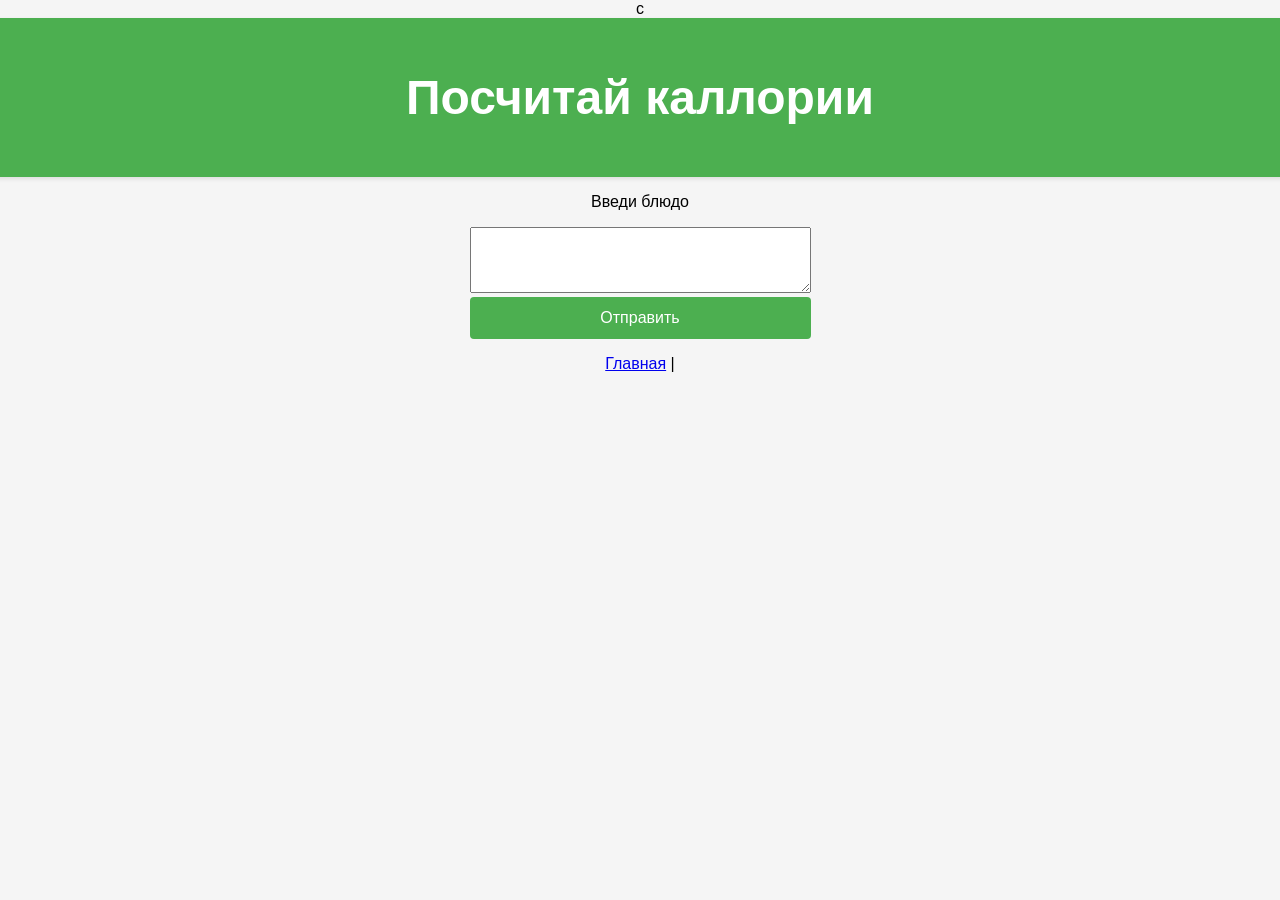
==== templates/ch.html @ 38d3e3aa "Create ch.html" ====
<!doctype html>
<html>
<head>
    <link href="pg11.css" rel="stylesheet"> 
    <meta charset="utf-8">c
    <title>Чат с ИИ</title>
</head>
<body>
  <header>
    <h1>Посчитай каллории</h1>
</header>
    <div class="container">    
        <p style="text-align: center" >Введи блюдо</p>

        <form method="post">
            <textarea name="question" rows="4" cols="40" required></textarea>
            <br>
            <button type="submit">Отправить</button>
        </form>
    </div>
    <p>
        <a href="{{ url_for('index') }}">Главная</a> |

    </p>

</body>
</html>
---- templates/pg11.css ----
body {
    font-family: 'Arial', sans-serif;
    margin: 0;
    padding: 0;
    display: flex;
    flex-direction: column;
    align-items: center;
    background-color: #f5f5f5;
    min-height: 100vh;
}

header {
    background-color: #4CAF50;
    color: white;
    padding: 20px;
    width: 100%;
    text-align: center;
    font-size: 24px;
    box-shadow: 0 2px 4px rgba(0,0,0,0.1);
}


.form-container {
    width: 80%;
    max-width: 400px;
    background-color: white;
    padding: 20px;
    border-radius: 8px;
    box-shadow: 0 4px 8px rgba(0,0,0,0.1);
    margin: 20px auto;
}
.p {text-align: center}


input[type="text"] {
    width: 100%;
    padding: 12px;
    margin-bottom: 15px;
    border: 1px solid #ccc;
    border-radius: 4px;
    box-sizing: border-box;
}

button {
    width: 100%;
    padding: 12px;
    background-color: #4CAF50;
    color: white;
    border: none;
    border-radius: 4px;
    cursor: pointer;
    font-size: 16px;
    transition: background-color 0.3s;
}

button:hover {
    background-color: #45a049;
}

.answer {
    margin-top: 20px;
    padding: 15px;
    background-color: #f8f9fa;
    border: 1px solid #ddd;
    border-radius: 4px;
    text-align: center;
    max-width: 400px;
    width: 80%;
}


@media (max-width: 600px) {
    .form-container {
        width: 90%;
    }
}
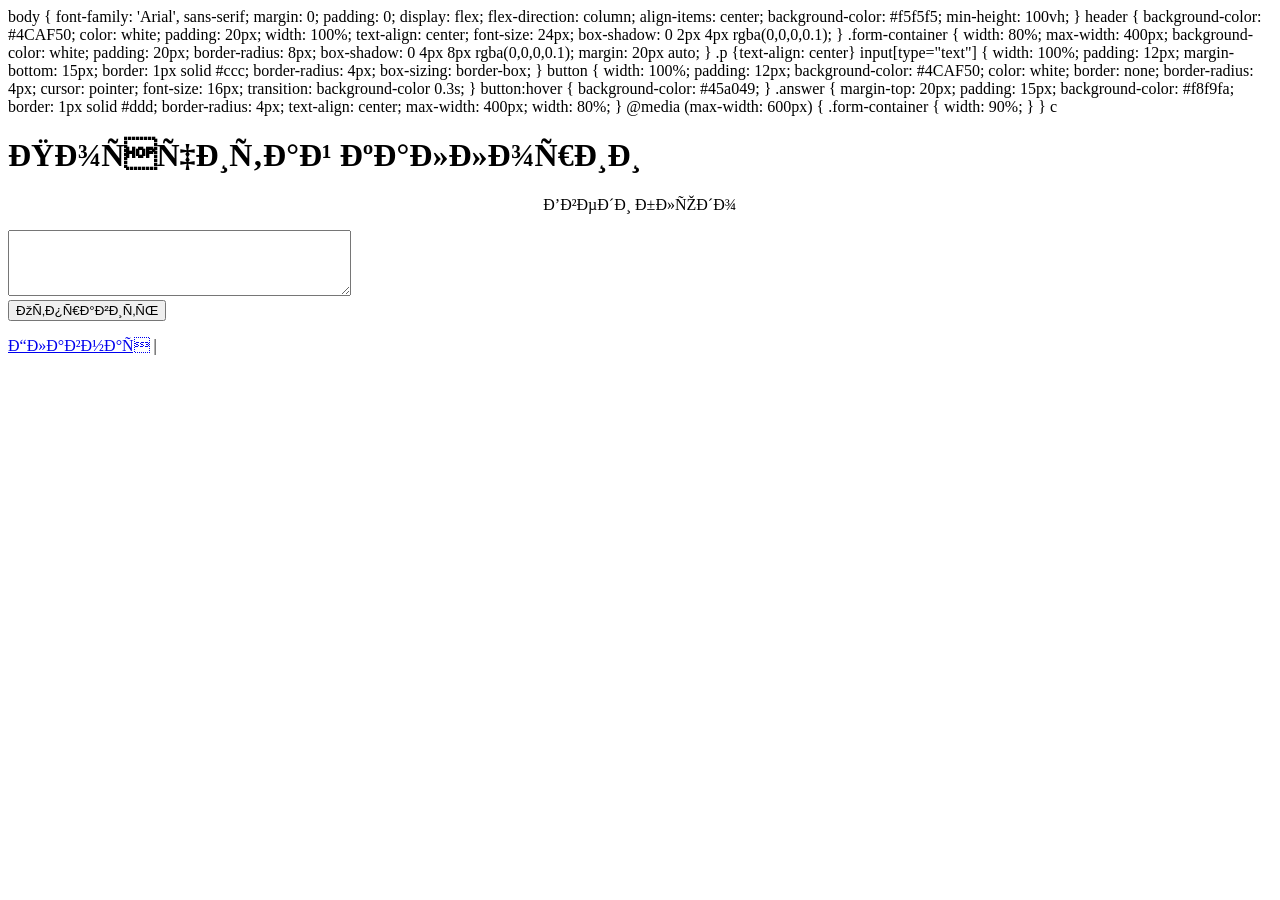
==== commit 25674866: "Update ch.html" ====
--- a/templates/ch.html
+++ b/templates/ch.html
@@ -1,7 +1,82 @@
 <!doctype html>
 <html>
 <head>
-    <link href="pg11.css" rel="stylesheet"> 
+    <stale>body {
+    font-family: 'Arial', sans-serif;
+    margin: 0;
+    padding: 0;
+    display: flex;
+    flex-direction: column;
+    align-items: center;
+    background-color: #f5f5f5;
+    min-height: 100vh;
+}
+
+header {
+    background-color: #4CAF50;
+    color: white;
+    padding: 20px;
+    width: 100%;
+    text-align: center;
+    font-size: 24px;
+    box-shadow: 0 2px 4px rgba(0,0,0,0.1);
+}
+
+
+.form-container {
+    width: 80%;
+    max-width: 400px;
+    background-color: white;
+    padding: 20px;
+    border-radius: 8px;
+    box-shadow: 0 4px 8px rgba(0,0,0,0.1);
+    margin: 20px auto;
+}
+.p {text-align: center}
+
+
+input[type="text"] {
+    width: 100%;
+    padding: 12px;
+    margin-bottom: 15px;
+    border: 1px solid #ccc;
+    border-radius: 4px;
+    box-sizing: border-box;
+}
+
+button {
+    width: 100%;
+    padding: 12px;
+    background-color: #4CAF50;
+    color: white;
+    border: none;
+    border-radius: 4px;
+    cursor: pointer;
+    font-size: 16px;
+    transition: background-color 0.3s;
+}
+
+button:hover {
+    background-color: #45a049;
+}
+
+.answer {
+    margin-top: 20px;
+    padding: 15px;
+    background-color: #f8f9fa;
+    border: 1px solid #ddd;
+    border-radius: 4px;
+    text-align: center;
+    max-width: 400px;
+    width: 80%;
+}
+
+
+@media (max-width: 600px) {
+    .form-container {
+        width: 90%;
+    }
+}</stale>
     <meta charset="utf-8">c
     <title>Чат с ИИ</title>
 </head>
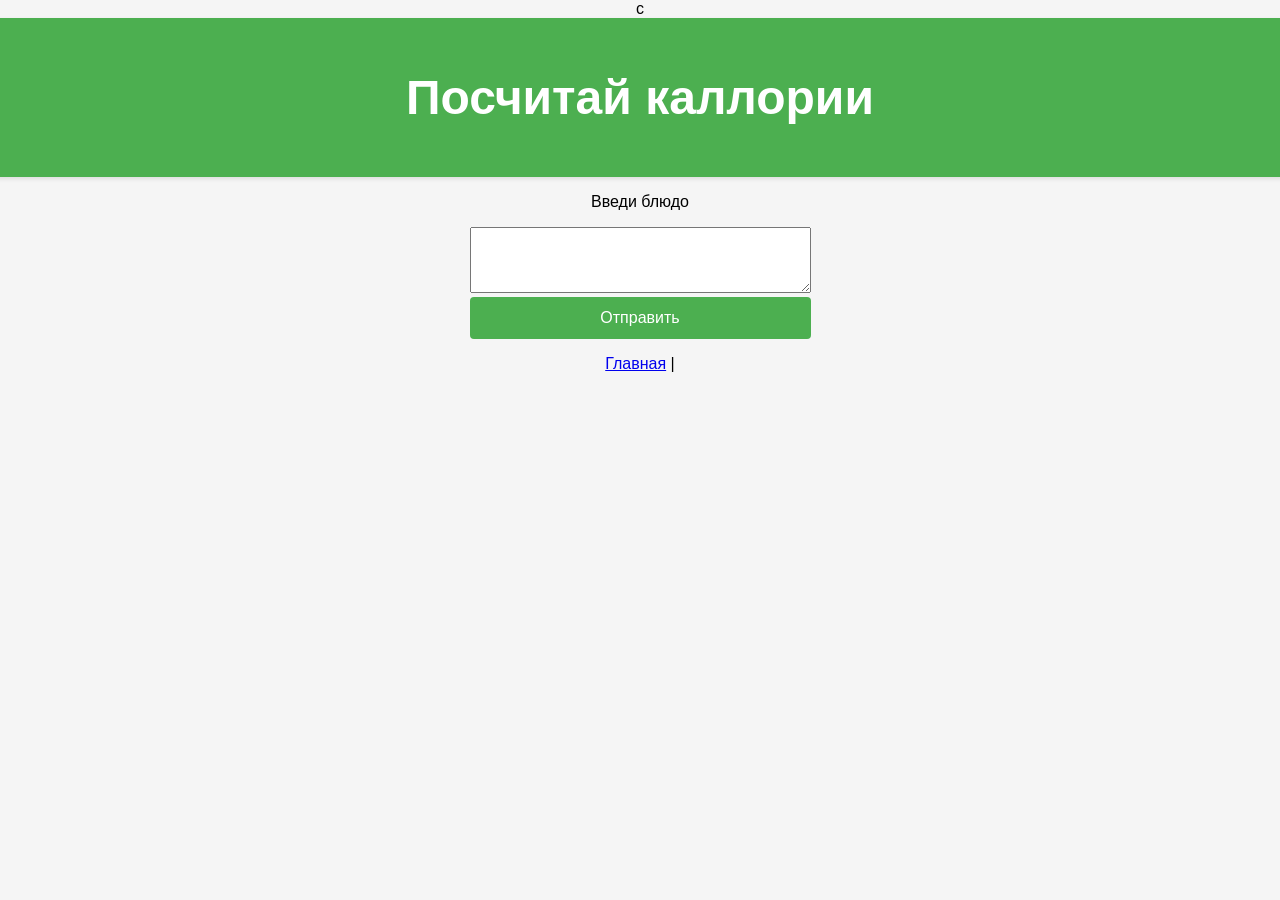
==== commit 34e6941c: "Update ch.html" ====
--- a/templates/ch.html
+++ b/templates/ch.html
@@ -1,7 +1,8 @@
 <!doctype html>
 <html>
 <head>
-    <stale>body {
+<style>
+body {
     font-family: 'Arial', sans-serif;
     margin: 0;
     padding: 0;
@@ -76,7 +77,8 @@
     .form-container {
         width: 90%;
     }
-}</stale>
+}
+</style>
     <meta charset="utf-8">c
     <title>Чат с ИИ</title>
 </head>
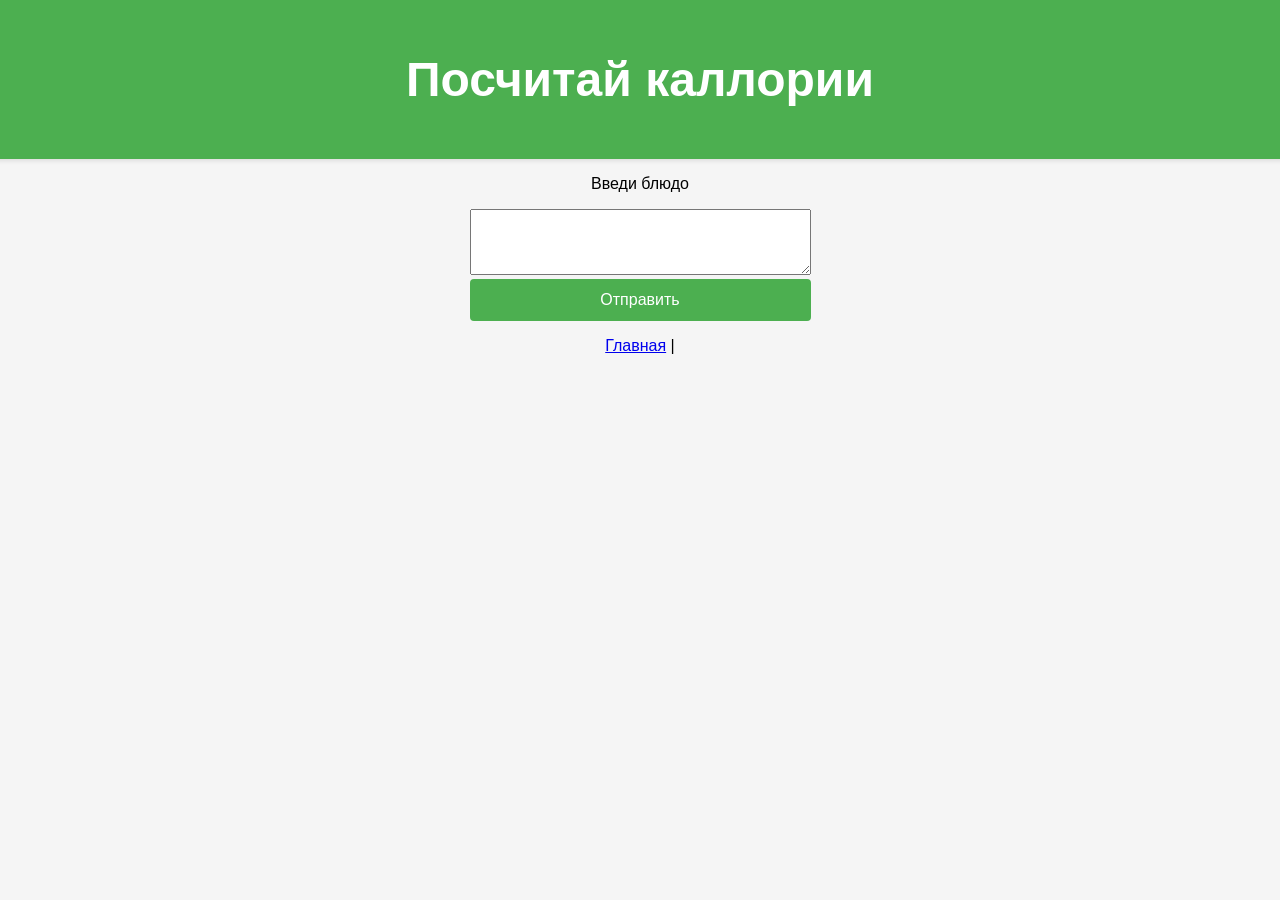
==== commit e7aa8788: "Update ch.html" ====
--- a/templates/ch.html
+++ b/templates/ch.html
@@ -2,84 +2,83 @@
 <html>
 <head>
 <style>
-body {
-    font-family: 'Arial', sans-serif;
-    margin: 0;
-    padding: 0;
-    display: flex;
-    flex-direction: column;
-    align-items: center;
-    background-color: #f5f5f5;
-    min-height: 100vh;
-}
-
-header {
-    background-color: #4CAF50;
-    color: white;
-    padding: 20px;
-    width: 100%;
-    text-align: center;
-    font-size: 24px;
-    box-shadow: 0 2px 4px rgba(0,0,0,0.1);
-}
-
-
-.form-container {
-    width: 80%;
-    max-width: 400px;
-    background-color: white;
-    padding: 20px;
-    border-radius: 8px;
-    box-shadow: 0 4px 8px rgba(0,0,0,0.1);
-    margin: 20px auto;
-}
-.p {text-align: center}
-
-
-input[type="text"] {
-    width: 100%;
-    padding: 12px;
-    margin-bottom: 15px;
-    border: 1px solid #ccc;
-    border-radius: 4px;
-    box-sizing: border-box;
-}
-
-button {
-    width: 100%;
-    padding: 12px;
-    background-color: #4CAF50;
-    color: white;
-    border: none;
-    border-radius: 4px;
-    cursor: pointer;
-    font-size: 16px;
-    transition: background-color 0.3s;
-}
-
-button:hover {
-    background-color: #45a049;
-}
-
-.answer {
-    margin-top: 20px;
-    padding: 15px;
-    background-color: #f8f9fa;
-    border: 1px solid #ddd;
-    border-radius: 4px;
-    text-align: center;
-    max-width: 400px;
-    width: 80%;
-}
-
-
-@media (max-width: 600px) {
+    body {
+        font-family: 'Arial', sans-serif;
+        margin: 0;
+        padding: 0;
+        display: flex;
+        flex-direction: column;
+        align-items: center;
+        background-color: #f5f5f5;
+        min-height: 100vh;
+    }
+    
+    header {
+        background-color: #4CAF50;
+        color: white;
+        padding: 20px;
+        width: 100%;
+        text-align: center;
+        font-size: 24px;
+        box-shadow: 0 2px 4px rgba(0,0,0,0.1);
+    }
+    
+    
     .form-container {
-        width: 90%;
+        width: 80%;
+        max-width: 400px;
+        background-color: white;
+        padding: 20px;
+        border-radius: 8px;
+        box-shadow: 0 4px 8px rgba(0,0,0,0.1);
+        margin: 20px auto;
     }
-}
+    .p {text-align: center}
+    
+    input[type="text"] {
+        width: 100%;
+        padding: 12px;
+        margin-bottom: 15px;
+        border: 1px solid #ccc;
+        border-radius: 4px;
+        box-sizing: border-box;
+    }
+    
+    button {
+        width: 100%;
+        padding: 12px;
+        background-color: #4CAF50;
+        color: white;
+        border: none;
+        border-radius: 4px;
+        cursor: pointer;
+        font-size: 16px;
+        transition: background-color 0.3s;
+    }
+    
+    button:hover {
+        background-color: #45a049;
+    }
+    
+    .answer {
+        margin-top: 20px;
+        padding: 15px;
+        background-color: #f8f9fa;
+        border: 1px solid #ddd;
+        border-radius: 4px;
+        text-align: center;
+        max-width: 400px;
+        width: 80%;
+    }
+    
+    
+    @media (max-width: 600px) {
+        .form-container {
+            width: 90%;
+        }
+    }
 </style>
-    <meta charset="utf-8">c
+    <meta charset="utf-8">
     <title>Чат с ИИ</title>
 </head>
 <body>
